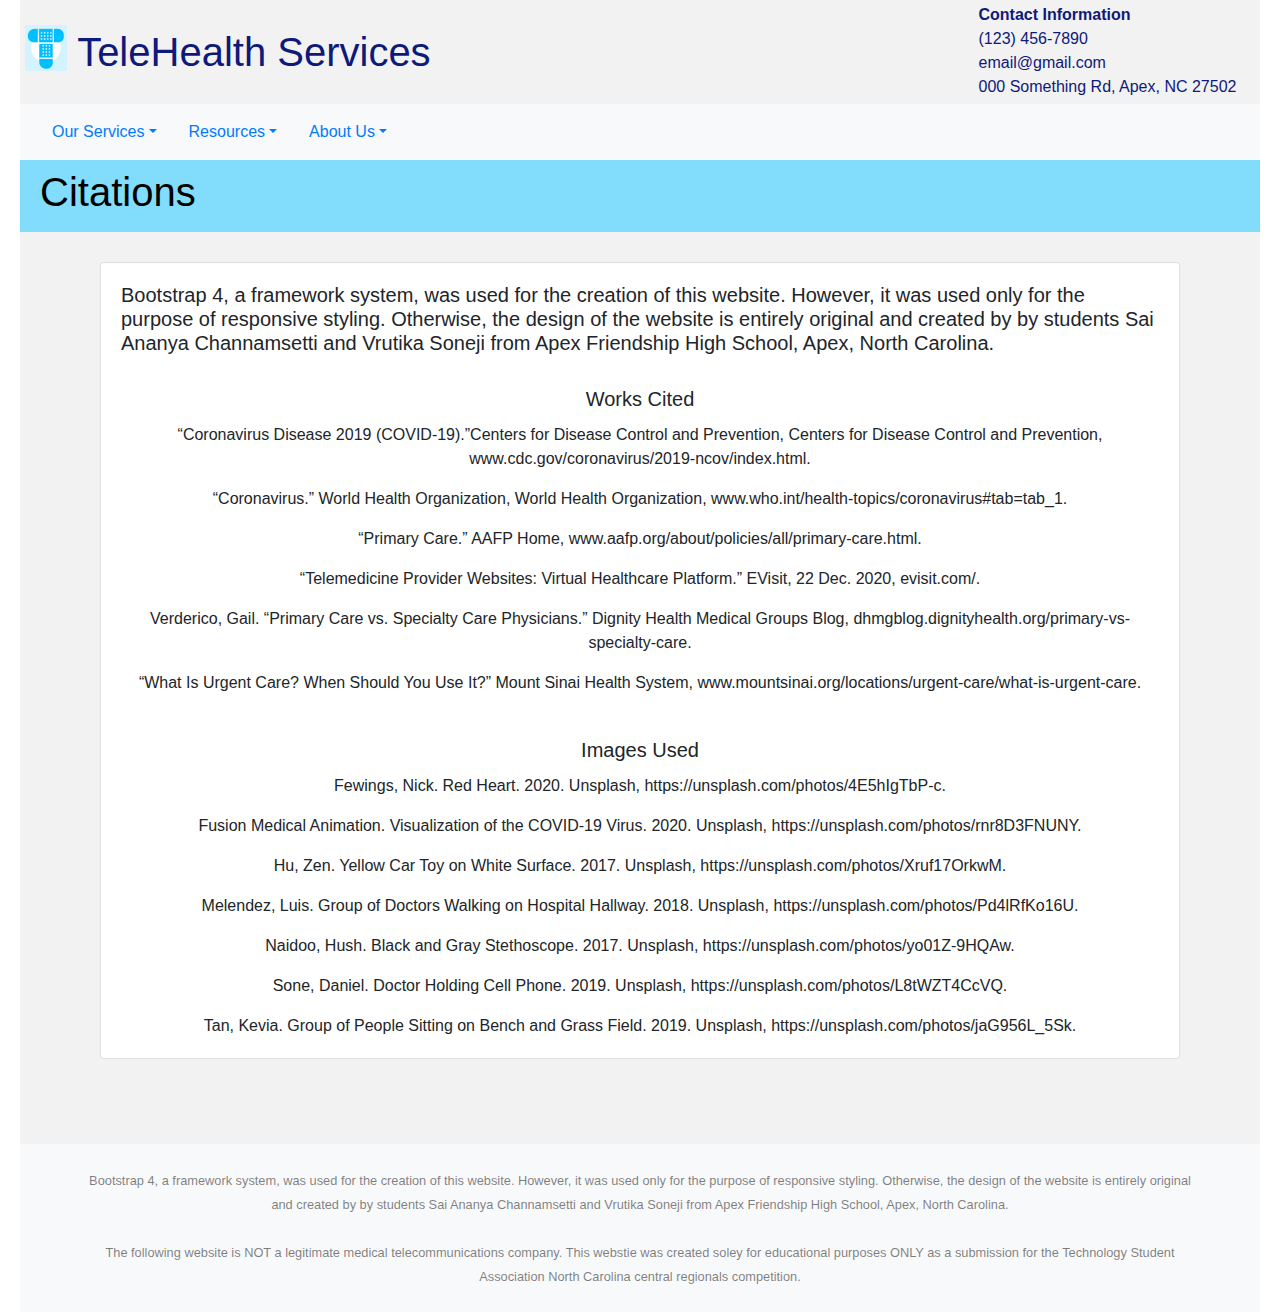
==== html/citations.html @ 798beebe "THS Web initialization" ====
<!DOCTYPE html>
<html>

<head>
    <title>TeleHealth Services</title>
    <link rel="stylesheet" href="../styles/main.css">
    <link rel="stylesheet" href="../styles/bootstrap.css">

    <script src="../js/jquery.min.js"></script>
    <script src="../js/bootstrap.js"></script>
    <script src="../js/contactvalidator.js"></script>
</head>

<body>
    <div class="containter ths-container-ui">
        <div class="row">
            <div class="col-md-9" style="margin-top: 20px;">
                <div class="img-column"><img src="../images/logo.png"></div>
                <div class="title-column">
                    <h1 class="title-size"><a href="../index.html" class="title-color">TeleHealth Services</a></h1>
                </div>
            </div>
            <div class="col-md-3">
                <section class="titlecontact-size"><b>Contact Information</b> <br>(123) 456-7890 <br> email@gmail.com
                    <br> 000
                    Something
                    Rd, Apex, NC 27502
            </div>
            </section>
        </div>
        <nav class="navbar navbar-light bg-light">
            <ul class="nav">
                <li class="nav-item dropdown">
                    <a class="nav-link dropdown-toggle" data-toggle="dropdown" href="#">Our Services</a>
                    <div class="dropdown-menu">
                        <a class="dropdown-item" href="./primarycare.html">Primary Care</a>
                        <a class="dropdown-item" href="./specialtycare.html">Specialty Care</a>
                        <a class="dropdown-item" href="./urgentcare.html">Urgent Care</a>
                    </div>
                </li>
                <li class="nav-item dropdown">
                    <a class="nav-link dropdown-toggle" data-toggle="dropdown" href="#">Resources</a>
                    <div class="dropdown-menu">
                        <a class="dropdown-item" href="./customerstories.html">Customer Stories</a>
                        <a class="dropdown-item" href="./coronavirusinfo.html">COVID-19 Information</a>
                    </div>
                </li>
                <li class="nav-item dropdown">
                    <a class="nav-link dropdown-toggle" data-toggle="dropdown" href="#">About Us</a>
                    <div class="dropdown-menu">
                        <a class="dropdown-item" href="./whoweare.html">Who We Are</a>
                        <a class="dropdown-item" href="./contactus.html">Contact Us</a>
                        <a class="dropdown-item" href="./citations.html"
                            style="background-color: rgb(62, 207, 255);">Citations</a>
                    </div>
                </li>
            </ul>
        </nav>
        <article
            style="background-color: rgb(130, 221, 252); color:black; padding-bottom: 8px; padding-top: 8px; padding-left: 20px; padding-right: 20px;">
            <h1 style="font-size: 40px;">Citations</h1>
        </article>
        <div class="card contact-card" style="margin-top: 30px;">
            <div class="card-body">
                <h5 class="card-text">Bootstrap 4, a framework system, was used for the creation of this website. However, it was used
                    only for the purpose of responsive styling. Otherwise, the design of the website is entirely
                    original and created by by students Sai Ananya Channamsetti and Vrutika Soneji
                    from Apex Friendship High School, Apex, North Carolina.</h5>
                <br>
                <h5 class="card-title" style="text-align: center;">Works Cited</h5>
                <p class="card-text" style="text-align: center;">
                    <q>Coronavirus Disease 2019 (COVID-19).</q>Centers for Disease Control and Prevention, Centers for Disease Control and Prevention, www.cdc.gov/coronavirus/2019-ncov/index.html.
                    </p>
                    <p class="card-text" style="text-align: center;">
                        <q>Coronavirus.</q> World Health Organization, World Health Organization, www.who.int/health-topics/coronavirus#tab=tab_1. 
                        </p>
                    <p class="card-text" style="text-align: center;">
                        <q>Primary Care.</q> AAFP Home, www.aafp.org/about/policies/all/primary-care.html.
                    </p>
                    <p class="card-text" style="text-align: center;">
                        <q>Telemedicine Provider Websites: Virtual Healthcare Platform.</q> EVisit, 22 Dec. 2020, evisit.com/.
                    </p>
                    <p class="card-text" style="text-align: center;">
                        Verderico, Gail. <q>Primary Care vs. Specialty Care Physicians.</q> Dignity Health Medical Groups Blog, dhmgblog.dignityhealth.org/primary-vs-specialty-care.
                    </p>
                    <p class="card-text" style="text-align: center; padding-bottom: 27px;">
                        <q>What Is Urgent Care? When Should You Use It?</q> Mount Sinai Health System, www.mountsinai.org/locations/urgent-care/what-is-urgent-care. 
                    </p>
                    
                <h5 class="card-title" style="text-align: center;">Images Used</h5>
                <p class="card-text" style="text-align: center;">
                    Fewings, Nick. Red Heart. 2020. Unsplash, https://unsplash.com/photos/4E5hIgTbP-c.</p>
                    <p class="card-text" style="text-align: center;">Fusion Medical Animation. Visualization of the COVID-19 Virus. 2020. Unsplash, https://unsplash.com/photos/rnr8D3FNUNY.</p>
                    <p class="card-text" style="text-align: center;">Hu, Zen. Yellow Car Toy on White Surface. 2017. Unsplash, https://unsplash.com/photos/Xruf17OrkwM.</p>
                    <p class="card-text" style="text-align: center;">Melendez, Luis. Group of Doctors Walking on Hospital Hallway. 2018. Unsplash, https://unsplash.com/photos/Pd4lRfKo16U.</p>
                    <p class="card-text" style="text-align: center;">Naidoo, Hush. Black and Gray Stethoscope. 2017. Unsplash, https://unsplash.com/photos/yo01Z-9HQAw.</p>
                    <p class="card-text" style="text-align: center;">Sone, Daniel. Doctor Holding Cell Phone. 2019. Unsplash, https://unsplash.com/photos/L8tWZT4CcVQ.</p>
                    <p class="card-text" style="text-align: center;">Tan, Kevia. Group of People Sitting on Bench and Grass Field. 2019. Unsplash, https://unsplash.com/photos/jaG956L_5Sk.</p>
            </div>
        </div>
        <footer id="sticky-footer" class="py-4 bg-light text-black-50" style="margin-top: 85px;">
            <div class="container text-center">
                <small>Bootstrap 4, a framework system, was used for the creation of this website. However, it was used
                    only for the purpose of responsive styling. Otherwise, the design of the website is entirely
                    original and created by by students Sai Ananya Channamsetti and Vrutika Soneji
                    from Apex Friendship High School, Apex, North Carolina.</small>
                <br>
                <br>
                <small>The following website is NOT a legitimate medical telecommunications company. This webstie was
                    created soley for educational purposes ONLY as a submission for the Technology Student Association
                    North Carolina central regionals competition.</small>
            </div>
        </footer>
    </div>
</body>

</html>
---- styles/main.css ----
html,
body {
  height: 100%;
  position: relative;
}

.ths-container-ui {
    background-color: #f2f2f2 ;
    min-height: 95vh;
    overflow: hidden;
    position: relative;
    max-width: 1240px;
    width: auto;
    margin: 0 auto;
}

.service-definition {
  padding-top: 17px; 
  padding-bottom: 6px; 
  text-align: center; 
  font-size: 27px; 
  background-color:rgb(181, 236, 255);
  margin-bottom: 28px; 
}

.section-content {
  padding-top: 17px; 
  padding-bottom: 6px; 
  text-align: center; 
  background-color: rgb(181, 236, 255);
}

.contact-card {
  margin-bottom: 80px;
  margin-left: 80px;
  margin-right: 80px;
}

.padding-twentyfive {
  padding-top: 25px; 
  padding-bottom: 25px;
}

.customerstories-boxes {
  padding-left: 30px; 
  padding-right: 30px; 
  padding-top: 20px; 
  padding-bottom: 20px;
}

.colmd4-boxes {
  text-align: center; 
  padding-right: 25px;
}

.text-responsive {
  max-width: auto;
  height: auto;
  padding: 9%;
}

.textresponsive-2 {
  max-width: auto;
  height: auto;
  padding: 7%;
}

.textresponsive-3 {
  max-width: auto;
  height: auto;
  padding: 8%;
}

.textresponsive-4 {
  max-width: auto;
  height: auto;
  padding: 1%;
}

.textresponsive-5 {
  max-width: auto;
  height: auto;
  padding: 8%;
}

.textresponsive-6 {
  max-width: auto;
  height: auto;
  padding: 8%;
}

.customerstoriesbox-2 {
  padding-left: 30px; 
  padding-right: 30px; 
  padding-top: 20px; 
  padding-bottom: 15px;
}

.title-size {
  padding: 3px 6px;
}

.title-color {
  color: #0e197a;
}

.titlecontact-size {
  padding-top: 3px;
  padding-bottom: 5px;
  padding-left: 6px;
  padding-right: 6px;
  color: #0e197a;
}

.img-column {
  float: left;
  width: 5%;
  padding: 5px;
}

.title-column {
  float: left;
  width: 50%;
  padding: 5px;
}
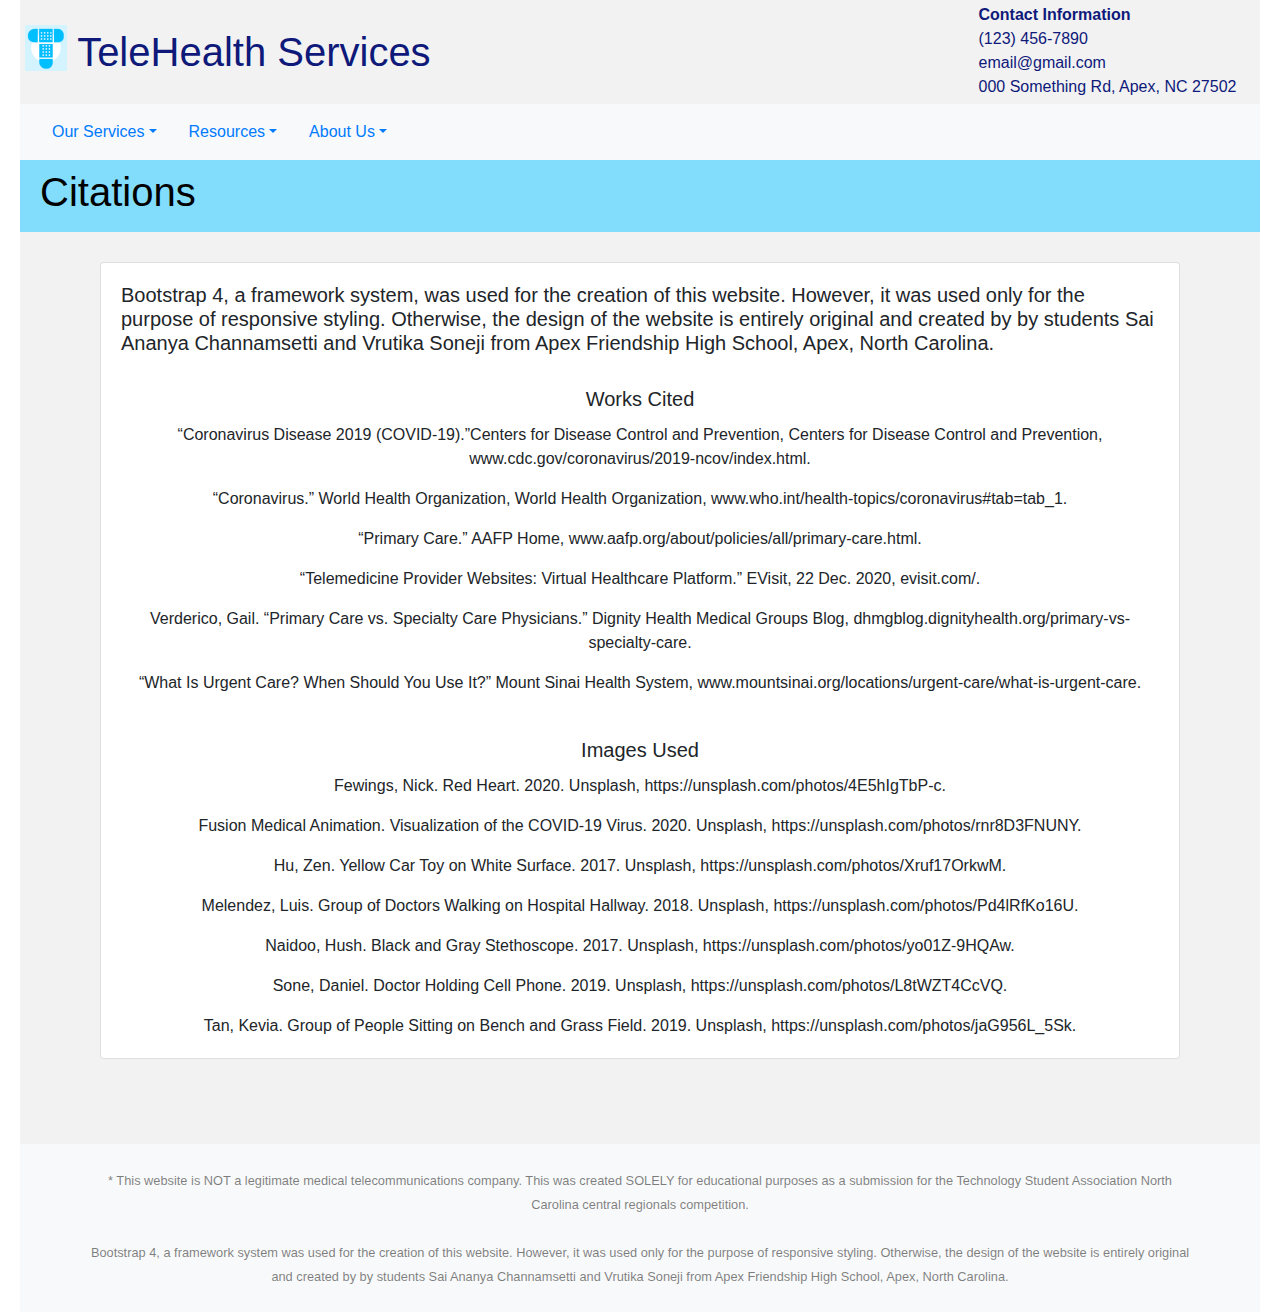
==== commit 375f461d: "changed logo to link and updated footer" ====
--- a/html/citations.html
+++ b/html/citations.html
@@ -15,7 +15,7 @@
     <div class="containter ths-container-ui">
         <div class="row">
             <div class="col-md-9" style="margin-top: 20px;">
-                <div class="img-column"><img src="../images/logo.png"></div>
+                <div class="img-column"><a href="../index.html"><img src="../images/logo.png"></a></div>
                 <div class="title-column">
                     <h1 class="title-size"><a href="../index.html" class="title-color">TeleHealth Services</a></h1>
                 </div>
@@ -62,53 +62,65 @@
         </article>
         <div class="card contact-card" style="margin-top: 30px;">
             <div class="card-body">
-                <h5 class="card-text">Bootstrap 4, a framework system, was used for the creation of this website. However, it was used
+                <h5 class="card-text">Bootstrap 4, a framework system, was used for the creation of this website.
+                    However, it was used
                     only for the purpose of responsive styling. Otherwise, the design of the website is entirely
                     original and created by by students Sai Ananya Channamsetti and Vrutika Soneji
                     from Apex Friendship High School, Apex, North Carolina.</h5>
                 <br>
                 <h5 class="card-title" style="text-align: center;">Works Cited</h5>
                 <p class="card-text" style="text-align: center;">
-                    <q>Coronavirus Disease 2019 (COVID-19).</q>Centers for Disease Control and Prevention, Centers for Disease Control and Prevention, www.cdc.gov/coronavirus/2019-ncov/index.html.
-                    </p>
-                    <p class="card-text" style="text-align: center;">
-                        <q>Coronavirus.</q> World Health Organization, World Health Organization, www.who.int/health-topics/coronavirus#tab=tab_1. 
-                        </p>
-                    <p class="card-text" style="text-align: center;">
-                        <q>Primary Care.</q> AAFP Home, www.aafp.org/about/policies/all/primary-care.html.
-                    </p>
-                    <p class="card-text" style="text-align: center;">
-                        <q>Telemedicine Provider Websites: Virtual Healthcare Platform.</q> EVisit, 22 Dec. 2020, evisit.com/.
-                    </p>
-                    <p class="card-text" style="text-align: center;">
-                        Verderico, Gail. <q>Primary Care vs. Specialty Care Physicians.</q> Dignity Health Medical Groups Blog, dhmgblog.dignityhealth.org/primary-vs-specialty-care.
-                    </p>
-                    <p class="card-text" style="text-align: center; padding-bottom: 27px;">
-                        <q>What Is Urgent Care? When Should You Use It?</q> Mount Sinai Health System, www.mountsinai.org/locations/urgent-care/what-is-urgent-care. 
-                    </p>
-                    
+                    <q>Coronavirus Disease 2019 (COVID-19).</q>Centers for Disease Control and Prevention, Centers for
+                    Disease Control and Prevention, www.cdc.gov/coronavirus/2019-ncov/index.html.
+                </p>
+                <p class="card-text" style="text-align: center;">
+                    <q>Coronavirus.</q> World Health Organization, World Health Organization,
+                    www.who.int/health-topics/coronavirus#tab=tab_1.
+                </p>
+                <p class="card-text" style="text-align: center;">
+                    <q>Primary Care.</q> AAFP Home, www.aafp.org/about/policies/all/primary-care.html.
+                </p>
+                <p class="card-text" style="text-align: center;">
+                    <q>Telemedicine Provider Websites: Virtual Healthcare Platform.</q> EVisit, 22 Dec. 2020,
+                    evisit.com/.
+                </p>
+                <p class="card-text" style="text-align: center;">
+                    Verderico, Gail. <q>Primary Care vs. Specialty Care Physicians.</q> Dignity Health Medical Groups
+                    Blog, dhmgblog.dignityhealth.org/primary-vs-specialty-care.
+                </p>
+                <p class="card-text" style="text-align: center; padding-bottom: 27px;">
+                    <q>What Is Urgent Care? When Should You Use It?</q> Mount Sinai Health System,
+                    www.mountsinai.org/locations/urgent-care/what-is-urgent-care.
+                </p>
+
                 <h5 class="card-title" style="text-align: center;">Images Used</h5>
                 <p class="card-text" style="text-align: center;">
                     Fewings, Nick. Red Heart. 2020. Unsplash, https://unsplash.com/photos/4E5hIgTbP-c.</p>
-                    <p class="card-text" style="text-align: center;">Fusion Medical Animation. Visualization of the COVID-19 Virus. 2020. Unsplash, https://unsplash.com/photos/rnr8D3FNUNY.</p>
-                    <p class="card-text" style="text-align: center;">Hu, Zen. Yellow Car Toy on White Surface. 2017. Unsplash, https://unsplash.com/photos/Xruf17OrkwM.</p>
-                    <p class="card-text" style="text-align: center;">Melendez, Luis. Group of Doctors Walking on Hospital Hallway. 2018. Unsplash, https://unsplash.com/photos/Pd4lRfKo16U.</p>
-                    <p class="card-text" style="text-align: center;">Naidoo, Hush. Black and Gray Stethoscope. 2017. Unsplash, https://unsplash.com/photos/yo01Z-9HQAw.</p>
-                    <p class="card-text" style="text-align: center;">Sone, Daniel. Doctor Holding Cell Phone. 2019. Unsplash, https://unsplash.com/photos/L8tWZT4CcVQ.</p>
-                    <p class="card-text" style="text-align: center;">Tan, Kevia. Group of People Sitting on Bench and Grass Field. 2019. Unsplash, https://unsplash.com/photos/jaG956L_5Sk.</p>
+                <p class="card-text" style="text-align: center;">Fusion Medical Animation. Visualization of the COVID-19
+                    Virus. 2020. Unsplash, https://unsplash.com/photos/rnr8D3FNUNY.</p>
+                <p class="card-text" style="text-align: center;">Hu, Zen. Yellow Car Toy on White Surface. 2017.
+                    Unsplash, https://unsplash.com/photos/Xruf17OrkwM.</p>
+                <p class="card-text" style="text-align: center;">Melendez, Luis. Group of Doctors Walking on Hospital
+                    Hallway. 2018. Unsplash, https://unsplash.com/photos/Pd4lRfKo16U.</p>
+                <p class="card-text" style="text-align: center;">Naidoo, Hush. Black and Gray Stethoscope. 2017.
+                    Unsplash, https://unsplash.com/photos/yo01Z-9HQAw.</p>
+                <p class="card-text" style="text-align: center;">Sone, Daniel. Doctor Holding Cell Phone. 2019.
+                    Unsplash, https://unsplash.com/photos/L8tWZT4CcVQ.</p>
+                <p class="card-text" style="text-align: center;">Tan, Kevia. Group of People Sitting on Bench and Grass
+                    Field. 2019. Unsplash, https://unsplash.com/photos/jaG956L_5Sk.</p>
             </div>
         </div>
         <footer id="sticky-footer" class="py-4 bg-light text-black-50" style="margin-top: 85px;">
             <div class="container text-center">
-                <small>Bootstrap 4, a framework system, was used for the creation of this website. However, it was used
+                <small>* This website is NOT a legitimate medical telecommunications company. This was
+                    created SOLELY for educational purposes as a submission for the Technology Student Association
+                    North Carolina central regionals competition.</small>
+                <br>
+                <br>
+                <small>Bootstrap 4, a framework system was used for the creation of this website. However, it was used
                     only for the purpose of responsive styling. Otherwise, the design of the website is entirely
                     original and created by by students Sai Ananya Channamsetti and Vrutika Soneji
                     from Apex Friendship High School, Apex, North Carolina.</small>
-                <br>
-                <br>
-                <small>The following website is NOT a legitimate medical telecommunications company. This webstie was
-                    created soley for educational purposes ONLY as a submission for the Technology Student Association
-                    North Carolina central regionals competition.</small>
             </div>
         </footer>
     </div>
--- a/styles/main.css
+++ b/styles/main.css
@@ -120,6 +120,6 @@
 
 .title-column {
   float: left;
-  width: 50%;
+  width: 75%;
   padding: 5px;
 }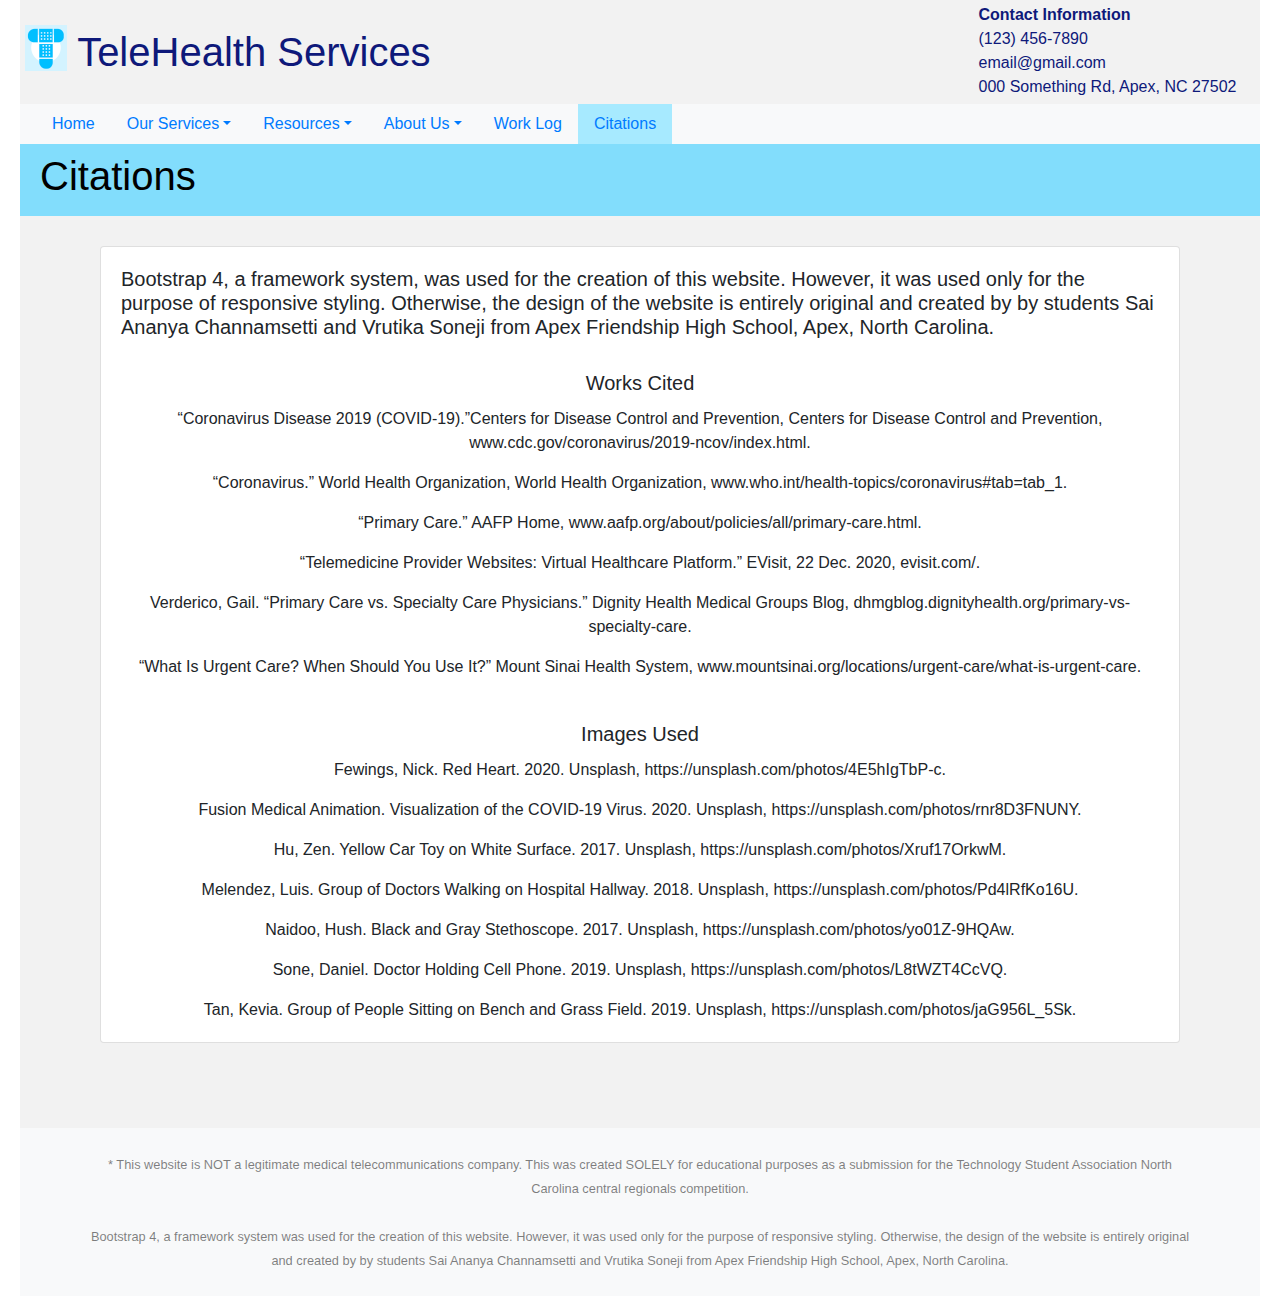
==== commit c70e591d: "phase 2 changes" ====
--- a/html/citations.html
+++ b/html/citations.html
@@ -3,6 +3,10 @@
 
 <head>
     <title>TeleHealth Services</title>
+
+    <meta charset="utf-8">
+    <meta name="viewport" content="width=device-width, initial-scale=1">
+    
     <link rel="stylesheet" href="../styles/main.css">
     <link rel="stylesheet" href="../styles/bootstrap.css">
 
@@ -30,12 +34,16 @@
         </div>
         <nav class="navbar navbar-light bg-light">
             <ul class="nav">
+                <li class="nav-item">
+                    <a class="nav-link" href="../index.html">Home</a>
+                </li>
                 <li class="nav-item dropdown">
                     <a class="nav-link dropdown-toggle" data-toggle="dropdown" href="#">Our Services</a>
                     <div class="dropdown-menu">
                         <a class="dropdown-item" href="./primarycare.html">Primary Care</a>
                         <a class="dropdown-item" href="./specialtycare.html">Specialty Care</a>
                         <a class="dropdown-item" href="./urgentcare.html">Urgent Care</a>
+                        <a class="dropdown-item" href="./ourportal.html">Our Portal</a>
                     </div>
                 </li>
                 <li class="nav-item dropdown">
@@ -50,9 +58,13 @@
                     <div class="dropdown-menu">
                         <a class="dropdown-item" href="./whoweare.html">Who We Are</a>
                         <a class="dropdown-item" href="./contactus.html">Contact Us</a>
-                        <a class="dropdown-item" href="./citations.html"
-                            style="background-color: rgb(62, 207, 255);">Citations</a>
                     </div>
+                </li>
+                <li class="nav-item">
+                    <a class="nav-link" href="./worklog.html">Work Log</a>
+                </li>
+                <li class="nav-item menu-selected">
+                    <a class="nav-link" href="./citations.html">Citations</a>
                 </li>
             </ul>
         </nav>
--- a/styles/main.css
+++ b/styles/main.css
@@ -18,7 +18,7 @@
   padding-top: 17px; 
   padding-bottom: 6px; 
   text-align: center; 
-  font-size: 27px; 
+  
   background-color:rgb(181, 236, 255);
   margin-bottom: 28px; 
 }
@@ -122,4 +122,43 @@
   float: left;
   width: 75%;
   padding: 5px;
-}+}
+
+.ourportal-boxes { 
+  padding-top: 27px;
+  padding-bottom: 22px;
+  padding-left: 65px;
+  padding-right: 65px;
+}
+
+.ourportal-img {
+  width: 730px;
+  height: auto;
+  overflow: hidden;
+  position: relative;
+}
+
+.ourportal-oddbox {
+  background-color: rgb(239, 239, 255);
+}
+
+.ourportal-evenbox {
+  background-color: rgb(235, 250, 255);
+}
+
+.ourportal-backgroundcolor {
+  background-color: rgb(248, 254, 255);
+}
+
+.navbar {
+  padding: 0 1rem !important;
+}
+
+.menu-selected {
+  background-color: rgb(167, 234, 255);
+}
+
+.menuitem-selected {
+  background-color: #007bff !important;
+  color: white !important;
+}
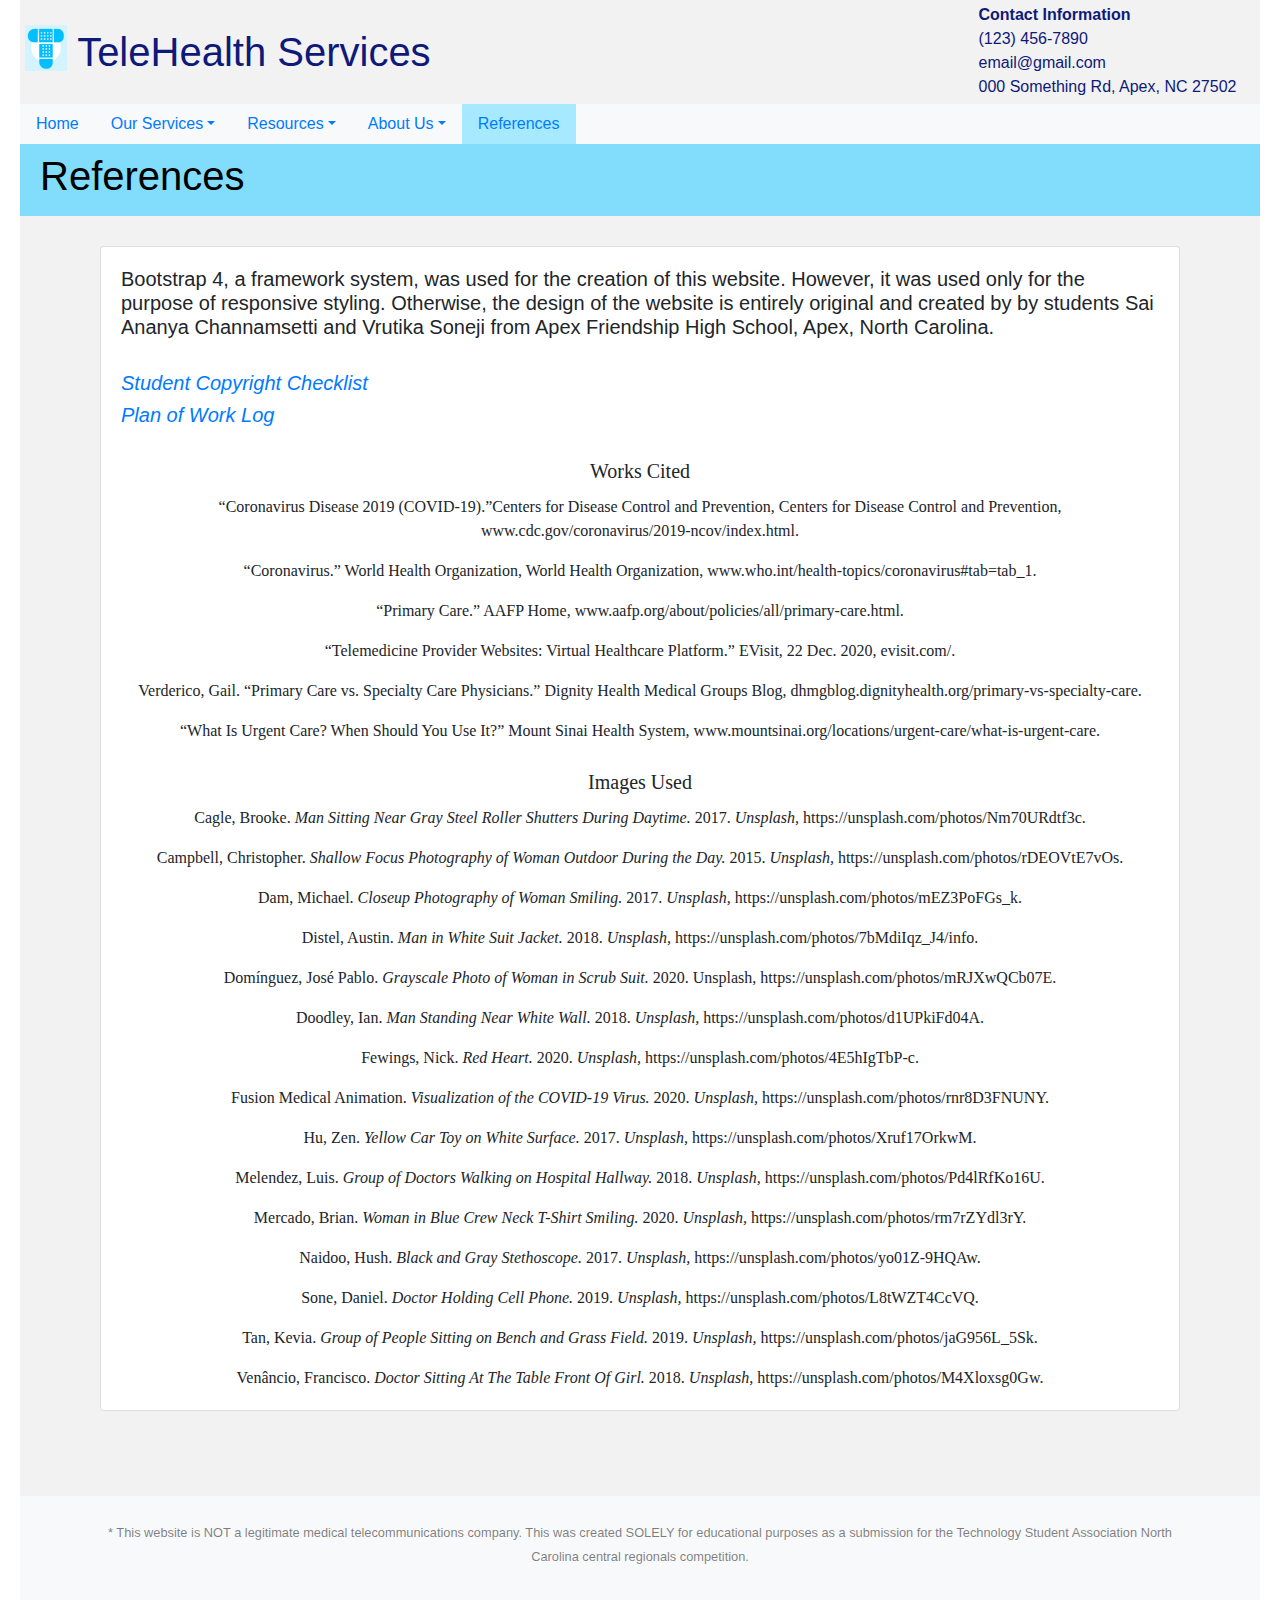
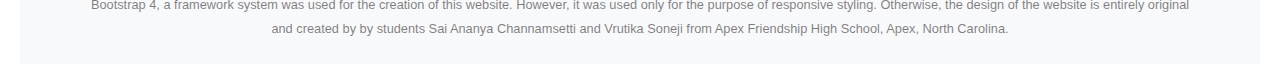
==== commit a6ab32fe: "References updated from citations.'" ====
--- a/html/citations.html
+++ b/html/citations.html
@@ -43,6 +43,7 @@
                         <a class="dropdown-item" href="./primarycare.html">Primary Care</a>
                         <a class="dropdown-item" href="./specialtycare.html">Specialty Care</a>
                         <a class="dropdown-item" href="./urgentcare.html">Urgent Care</a>
+                        <div class="dropdown-divider"></div>
                         <a class="dropdown-item" href="./ourportal.html">Our Portal</a>
                     </div>
                 </li>
@@ -60,17 +61,14 @@
                         <a class="dropdown-item" href="./contactus.html">Contact Us</a>
                     </div>
                 </li>
-                <li class="nav-item">
-                    <a class="nav-link" href="./worklog.html">Work Log</a>
-                </li>
                 <li class="nav-item menu-selected">
-                    <a class="nav-link" href="./citations.html">Citations</a>
+                    <a class="nav-link" href="./citations.html">References</a>
                 </li>
             </ul>
         </nav>
         <article
             style="background-color: rgb(130, 221, 252); color:black; padding-bottom: 8px; padding-top: 8px; padding-left: 20px; padding-right: 20px;">
-            <h1 style="font-size: 40px;">Citations</h1>
+            <h1 style="font-size: 40px;">References</h1>
         </article>
         <div class="card contact-card" style="margin-top: 30px;">
             <div class="card-body">
@@ -80,7 +78,16 @@
                     original and created by by students Sai Ananya Channamsetti and Vrutika Soneji
                     from Apex Friendship High School, Apex, North Carolina.</h5>
                 <br>
-                <h5 class="card-title" style="text-align: center;">Works Cited</h5>
+                <h5 class=".PDF-align"><a href=... target="_blank">
+                    <i>Student Copyright Checklist</i>
+                </a></h5>
+                <h5 class=".PDF-align"><a href="/Users/suresh/SaiAnanya/ths-git/thsweb/PDFs/webmaster states.pdf" target="_blank">
+                    <i>Plan of Work Log</i>
+                </a></h5>
+                <br>
+
+                <h5 class="card-title" style="text-align: center; font-family: 'Times New Roman', Times, serif;">Works Cited</h5>
+                <section style="font-family:'Times New Roman', Times, serif;">
                 <p class="card-text" style="text-align: center;">
                     <q>Coronavirus Disease 2019 (COVID-19).</q>Centers for Disease Control and Prevention, Centers for
                     Disease Control and Prevention, www.cdc.gov/coronavirus/2019-ncov/index.html.
@@ -104,22 +111,56 @@
                     <q>What Is Urgent Care? When Should You Use It?</q> Mount Sinai Health System,
                     www.mountsinai.org/locations/urgent-care/what-is-urgent-care.
                 </p>
+                </section>
 
-                <h5 class="card-title" style="text-align: center;">Images Used</h5>
+                <h5 class="card-title" style="text-align: center; font-family: 'Times New Roman', Times, serif;">Images Used</h5>
+                <section style="font-family: 'Times New Roman', Times, serif;">
                 <p class="card-text" style="text-align: center;">
-                    Fewings, Nick. Red Heart. 2020. Unsplash, https://unsplash.com/photos/4E5hIgTbP-c.</p>
-                <p class="card-text" style="text-align: center;">Fusion Medical Animation. Visualization of the COVID-19
-                    Virus. 2020. Unsplash, https://unsplash.com/photos/rnr8D3FNUNY.</p>
-                <p class="card-text" style="text-align: center;">Hu, Zen. Yellow Car Toy on White Surface. 2017.
-                    Unsplash, https://unsplash.com/photos/Xruf17OrkwM.</p>
-                <p class="card-text" style="text-align: center;">Melendez, Luis. Group of Doctors Walking on Hospital
-                    Hallway. 2018. Unsplash, https://unsplash.com/photos/Pd4lRfKo16U.</p>
-                <p class="card-text" style="text-align: center;">Naidoo, Hush. Black and Gray Stethoscope. 2017.
-                    Unsplash, https://unsplash.com/photos/yo01Z-9HQAw.</p>
-                <p class="card-text" style="text-align: center;">Sone, Daniel. Doctor Holding Cell Phone. 2019.
-                    Unsplash, https://unsplash.com/photos/L8tWZT4CcVQ.</p>
-                <p class="card-text" style="text-align: center;">Tan, Kevia. Group of People Sitting on Bench and Grass
-                    Field. 2019. Unsplash, https://unsplash.com/photos/jaG956L_5Sk.</p>
+                    Cagle, Brooke. <i>Man Sitting Near Gray Steel Roller Shutters During Daytime.</i> 2017. <i>Unsplash,</i> https://unsplash.com/photos/Nm70URdtf3c.
+                </p>
+                <p class="card-text" style="text-align: center;">
+                    Campbell, Christopher. <i>Shallow Focus Photography of Woman Outdoor During the Day.</i> 2015. <i>Unsplash,</i> https://unsplash.com/photos/rDEOVtE7vOs.
+                </p>
+                <p class="card-text" style="text-align: center;">
+                    Dam, Michael. <i>Closeup Photography of Woman Smiling.</i> 2017. <i>Unsplash,</i> https://unsplash.com/photos/mEZ3PoFGs_k.
+                </p>
+                <p class="card-text" style="text-align: center;">
+                    Distel, Austin. <i>Man in White Suit Jacket.</i> 2018. <i>Unsplash,</i> https://unsplash.com/photos/7bMdiIqz_J4/info. 
+                </p>
+                <p class="card-text" style="text-align: center;">
+                    Domínguez, José Pablo. <i>Grayscale Photo of Woman in Scrub Suit.</i> 2020. Unsplash, https://unsplash.com/photos/mRJXwQCb07E.
+                 </p>
+                 <p class="card-text" style="text-align: center;">
+                    Doodley, Ian. <i>Man Standing Near White Wall.</i> 2018. <i>Unsplash,</i> https://unsplash.com/photos/d1UPkiFd04A.
+                 </p>
+                 <p class="card-text" style="text-align: center;">
+                    Fewings, Nick. <i>Red Heart.</i> 2020. <i>Unsplash,</i> https://unsplash.com/photos/4E5hIgTbP-c.
+                 </p>
+                 <p class="card-text" style="text-align: center;">
+                    Fusion Medical Animation. <i>Visualization of the COVID-19 Virus.</i> 2020. <i>Unsplash,</i> https://unsplash.com/photos/rnr8D3FNUNY.
+                 </p>
+                 <p class="card-text" style="text-align: center;">
+                    Hu, Zen. <i>Yellow Car Toy on White Surface.</i> 2017. <i>Unsplash,</i> https://unsplash.com/photos/Xruf17OrkwM.
+                 </p>
+                 <p class="card-text" style="text-align: center;">
+                    Melendez, Luis. <i>Group of Doctors Walking on Hospital Hallway.</i> 2018. <i>Unsplash,</i> https://unsplash.com/photos/Pd4lRfKo16U.
+                 </p>
+                 <p class="card-text" style="text-align: center;">
+                    Mercado, Brian. <i>Woman in Blue Crew Neck T-Shirt Smiling.</i> 2020. <i>Unsplash,</i> https://unsplash.com/photos/rm7rZYdl3rY.
+                 </p>
+                 <p class="card-text" style="text-align: center;">
+                    Naidoo, Hush. <i>Black and Gray Stethoscope.</i> 2017. <i>Unsplash,</i> https://unsplash.com/photos/yo01Z-9HQAw.
+                 </p>
+                 <p class="card-text" style="text-align: center;">
+                    Sone, Daniel. <i>Doctor Holding Cell Phone.</i> 2019. <i>Unsplash,</i> https://unsplash.com/photos/L8tWZT4CcVQ.
+                 </p>
+                 <p class="card-text" style="text-align: center;">
+                    Tan, Kevia. <i>Group of People Sitting on Bench and Grass Field.</i> 2019. <i>Unsplash,</i> https://unsplash.com/photos/jaG956L_5Sk.
+                 </p>
+                 <p class="card-text" style="text-align: center;">
+                    Venâncio, Francisco. <i>Doctor Sitting At The Table Front Of Girl.</i> 2018. <i>Unsplash,</i> https://unsplash.com/photos/M4Xloxsg0Gw. 
+                 </p>
+                </section>
             </div>
         </div>
         <footer id="sticky-footer" class="py-4 bg-light text-black-50" style="margin-top: 85px;">
--- a/styles/main.css
+++ b/styles/main.css
@@ -56,7 +56,8 @@
 .text-responsive {
   max-width: auto;
   height: auto;
-  padding: 9%;
+  padding-top: 9%;
+  padding-bottom: 9%;
 }
 
 .textresponsive-2 {
@@ -150,9 +151,7 @@
   background-color: rgb(248, 254, 255);
 }
 
-.navbar {
-  padding: 0 1rem !important;
-}
+
 
 .menu-selected {
   background-color: rgb(167, 234, 255);
@@ -162,3 +161,85 @@
   background-color: #007bff !important;
   color: white !important;
 }
+.PDF-align {
+  text-align: left;
+}
+
+.carefont-size {
+  font-size: 27px;
+}
+
+@media (max-width: 600px) {
+  .contact-card {
+    margin-bottom: 20px;
+    margin-left: 20px;
+    margin-right: 20px;
+  }
+
+  .carefont-size {
+    font-size: 16px;
+  }
+
+  .PDF-align {
+    text-align: center;
+  }
+
+  .text-responsive {
+    max-width: auto;
+    height: auto;
+    padding-top: 9%;
+    padding-bottom: 9%;
+    padding-left: 35px !important;
+  }
+
+  .textresponsive-2 {
+    max-width: auto;
+    height: auto;
+    padding: 7%;
+    padding-left: 35px !important;
+  }
+
+  .textresponsive-3 {
+    max-width: auto;
+    height: auto;
+    padding: 8%;
+    padding-left: 36px !important;
+  }
+
+  .textresponsive-4 {
+    max-width: auto;
+    height: auto;
+    padding: 1%;
+    padding-left: 37px !important;
+  }
+
+  .textresponsive-5 {
+    max-width: auto;
+    height: auto;
+    padding: 8%;
+    padding-left: 30px !important;
+  }
+
+  .textresponsive-6 {
+    max-width: auto;
+    height: auto;
+    padding: 8%;
+    padding-left: 26px !important;
+  }
+
+  .ourportal-boxes { 
+    padding-top: 27px;
+    padding-bottom: 22px;
+    padding-left: 30px;
+    padding-right: 30px;
+  }
+
+  .nav{
+    flex-direction: column;
+    width: 100%;
+  }
+}
+
+.navbar {
+  padding: 0rem 0rem !important;
+}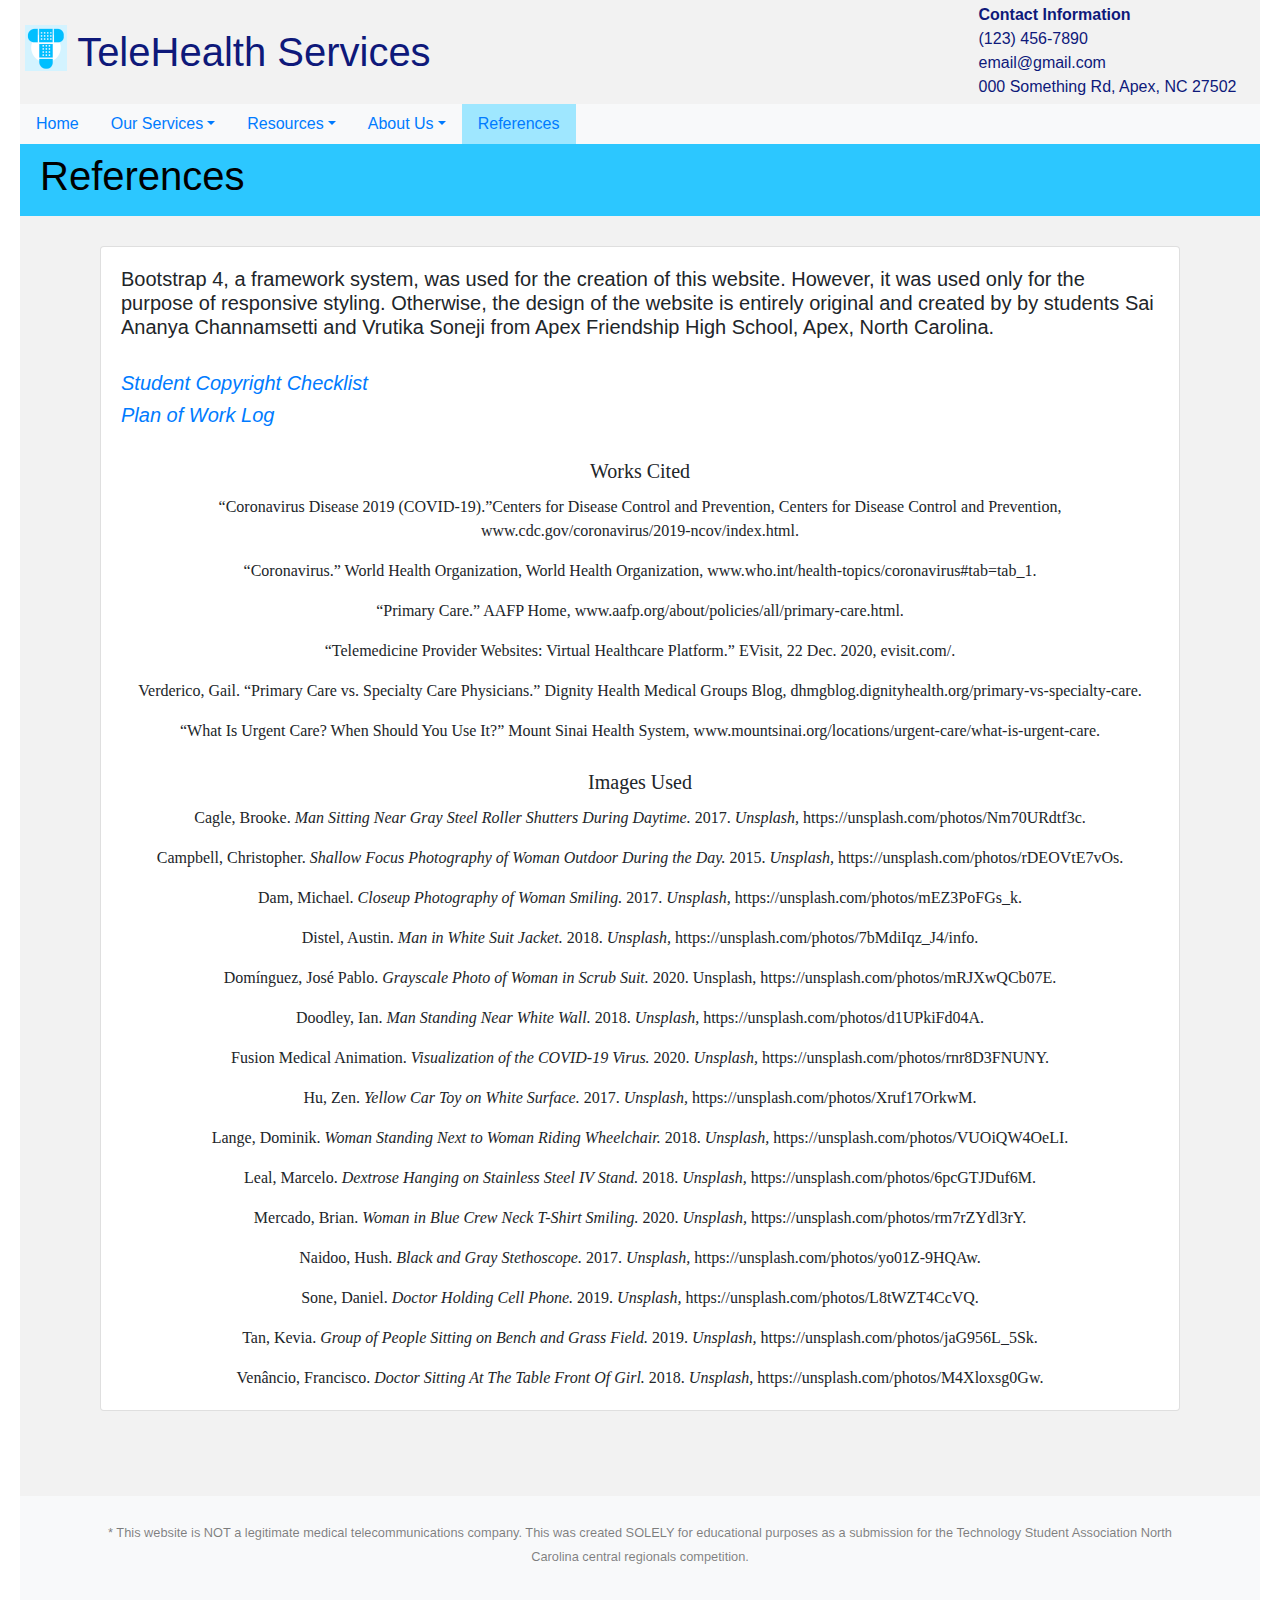
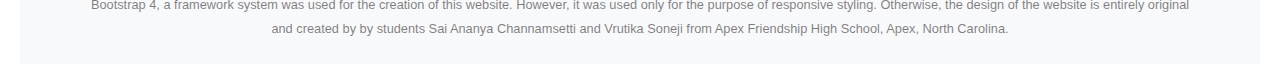
==== commit b69edb2c: "Implement state review comments." ====
--- a/html/citations.html
+++ b/html/citations.html
@@ -67,26 +67,26 @@
             </ul>
         </nav>
         <article
-            style="background-color: rgb(130, 221, 252); color:black; padding-bottom: 8px; padding-top: 8px; padding-left: 20px; padding-right: 20px;">
-            <h1 style="font-size: 40px;">References</h1>
+            class="heading-color blue-heading" style="color: black;">
+            <h1 class="font-40px">References</h1>
         </article>
         <div class="card contact-card" style="margin-top: 30px;">
             <div class="card-body">
-                <h5 class="card-text">Bootstrap 4, a framework system, was used for the creation of this website.
+                <h5 class="card-text h5font">Bootstrap 4, a framework system, was used for the creation of this website.
                     However, it was used
                     only for the purpose of responsive styling. Otherwise, the design of the website is entirely
                     original and created by by students Sai Ananya Channamsetti and Vrutika Soneji
                     from Apex Friendship High School, Apex, North Carolina.</h5>
                 <br>
-                <h5 class=".PDF-align"><a href=... target="_blank">
+                <h5 class=".PDF-align h5font"><a href=../PDFs/WebmasterCopyRight.pdf target="_blank">
                     <i>Student Copyright Checklist</i>
                 </a></h5>
-                <h5 class=".PDF-align"><a href="/Users/suresh/SaiAnanya/ths-git/thsweb/PDFs/webmaster states.pdf" target="_blank">
+                <h5 class=".PDF-align h5font"><a href="../PDFs/webmasterstates.pdf" target="_blank">
                     <i>Plan of Work Log</i>
                 </a></h5>
                 <br>
 
-                <h5 class="card-title" style="text-align: center; font-family: 'Times New Roman', Times, serif;">Works Cited</h5>
+                <h5 class="card-title h5font" style="text-align: center; font-family: 'Times New Roman', Times, serif;">Works Cited</h5>
                 <section style="font-family:'Times New Roman', Times, serif;">
                 <p class="card-text" style="text-align: center;">
                     <q>Coronavirus Disease 2019 (COVID-19).</q>Centers for Disease Control and Prevention, Centers for
@@ -113,7 +113,7 @@
                 </p>
                 </section>
 
-                <h5 class="card-title" style="text-align: center; font-family: 'Times New Roman', Times, serif;">Images Used</h5>
+                <h5 class="card-title h5font" style="text-align: center; font-family: 'Times New Roman', Times, serif;">Images Used</h5>
                 <section style="font-family: 'Times New Roman', Times, serif;">
                 <p class="card-text" style="text-align: center;">
                     Cagle, Brooke. <i>Man Sitting Near Gray Steel Roller Shutters During Daytime.</i> 2017. <i>Unsplash,</i> https://unsplash.com/photos/Nm70URdtf3c.
@@ -134,16 +134,16 @@
                     Doodley, Ian. <i>Man Standing Near White Wall.</i> 2018. <i>Unsplash,</i> https://unsplash.com/photos/d1UPkiFd04A.
                  </p>
                  <p class="card-text" style="text-align: center;">
-                    Fewings, Nick. <i>Red Heart.</i> 2020. <i>Unsplash,</i> https://unsplash.com/photos/4E5hIgTbP-c.
-                 </p>
-                 <p class="card-text" style="text-align: center;">
                     Fusion Medical Animation. <i>Visualization of the COVID-19 Virus.</i> 2020. <i>Unsplash,</i> https://unsplash.com/photos/rnr8D3FNUNY.
                  </p>
                  <p class="card-text" style="text-align: center;">
                     Hu, Zen. <i>Yellow Car Toy on White Surface.</i> 2017. <i>Unsplash,</i> https://unsplash.com/photos/Xruf17OrkwM.
                  </p>
                  <p class="card-text" style="text-align: center;">
-                    Melendez, Luis. <i>Group of Doctors Walking on Hospital Hallway.</i> 2018. <i>Unsplash,</i> https://unsplash.com/photos/Pd4lRfKo16U.
+                    Lange, Dominik. <i>Woman Standing Next to Woman Riding Wheelchair.</i> 2018. <i>Unsplash,</i> https://unsplash.com/photos/VUOiQW4OeLI.
+                 </p>
+                 <p class="card-text" style="text-align: center;">
+                    Leal, Marcelo. <i>Dextrose Hanging on Stainless Steel IV Stand.</i> 2018. <i>Unsplash,</i> https://unsplash.com/photos/6pcGTJDuf6M.
                  </p>
                  <p class="card-text" style="text-align: center;">
                     Mercado, Brian. <i>Woman in Blue Crew Neck T-Shirt Smiling.</i> 2020. <i>Unsplash,</i> https://unsplash.com/photos/rm7rZYdl3rY.
--- a/styles/main.css
+++ b/styles/main.css
@@ -5,7 +5,7 @@
 }
 
 .ths-container-ui {
-    background-color: #f2f2f2 ;
+    background-color: #f2f2f2;
     min-height: 95vh;
     overflow: hidden;
     position: relative;
@@ -27,7 +27,6 @@
   padding-top: 17px; 
   padding-bottom: 6px; 
   text-align: center; 
-  background-color: rgb(181, 236, 255);
 }
 
 .contact-card {
@@ -63,19 +62,19 @@
 .textresponsive-2 {
   max-width: auto;
   height: auto;
+  padding: 8%;
+}
+
+.textresponsive-3 {
+  max-width: auto;
+  height: auto;
   padding: 7%;
 }
 
-.textresponsive-3 {
-  max-width: auto;
-  height: auto;
-  padding: 8%;
-}
-
 .textresponsive-4 {
   max-width: auto;
   height: auto;
-  padding: 1%;
+  padding: 3%;
 }
 
 .textresponsive-5 {
@@ -140,21 +139,15 @@
 }
 
 .ourportal-oddbox {
-  background-color: rgb(239, 239, 255);
+  background-color: #d4d4e9;
 }
 
 .ourportal-evenbox {
-  background-color: rgb(235, 250, 255);
-}
-
-.ourportal-backgroundcolor {
-  background-color: rgb(248, 254, 255);
-}
-
-
+  background-color: rgb(206, 243, 255);
+}
 
 .menu-selected {
-  background-color: rgb(167, 234, 255);
+  background-color: rgb(159, 231, 255);
 }
 
 .menuitem-selected {
@@ -169,7 +162,79 @@
   font-size: 27px;
 }
 
+.coronafont-size {
+  font-size: 20px;
+}
+
+.ourportal-center {
+  text-align: left;
+  margin-left: 18px;
+}
+
+.navbar {
+  padding: 0rem 0rem !important;
+}
+
+.mainbox-color {
+  background-color: rgb(159, 231, 255);
+}
+
+.heading-color {
+  background-color: rgb(44, 199, 255) !important;
+}
+
+.pageimage {
+  background-color: #fbfafb;
+}
+
+.care-margin {
+  margin-top: 33px;
+}
+
+.h1font {
+  font-size: 36px;
+}
+
+.h2font {
+  font-size: 32px;
+}
+
+.h3font {
+  font-size: 28px;
+}
+
+.h4font {
+  font-size: 24px;
+}
+
+.h5font {
+  font-size: 20px;
+}
+
+.h6font {
+  font-size: 16px;
+}
+
+.font-27px {
+  font-size: 27px;
+}
+
+.blue-heading {
+  padding-bottom: 8px; 
+  padding-top: 8px; 
+  padding-left: 20px; 
+  padding-right: 20px;
+}
+
+.font-40px {
+  font-size: 40px;
+}
+
 @media (max-width: 600px) {
+  .ourportal-center {
+    text-align: center;
+  }
+
   .contact-card {
     margin-bottom: 20px;
     margin-left: 20px;
@@ -177,6 +242,10 @@
   }
 
   .carefont-size {
+    font-size: 16px;
+  }
+
+  .coronafont-size {
     font-size: 16px;
   }
 
@@ -238,8 +307,42 @@
     flex-direction: column;
     width: 100%;
   }
-}
-
-.navbar {
-  padding: 0rem 0rem !important;
+
+  .h1font {
+    font-size: 28px !important;
+  }
+
+  .h2font {
+    font-size: 24px !important;
+  }
+  
+  .h3font {
+    font-size: 20px;
+  }
+
+  .h4font {
+    font-size: 18px !important;
+  }
+
+  .h5font {
+    font-size: 16px;
+  }
+
+  .h6font {
+    font-size: 16px;
+  }
+
+  .font-27px {
+    font-size: 19px;
+  }
+
+  .font-40px {
+    font-size: 20px;
+  }
+
+  .blue-heading {
+    padding-bottom: 1px; 
+    padding-top: 6px; 
+    padding-left: 10px;
+  }
 }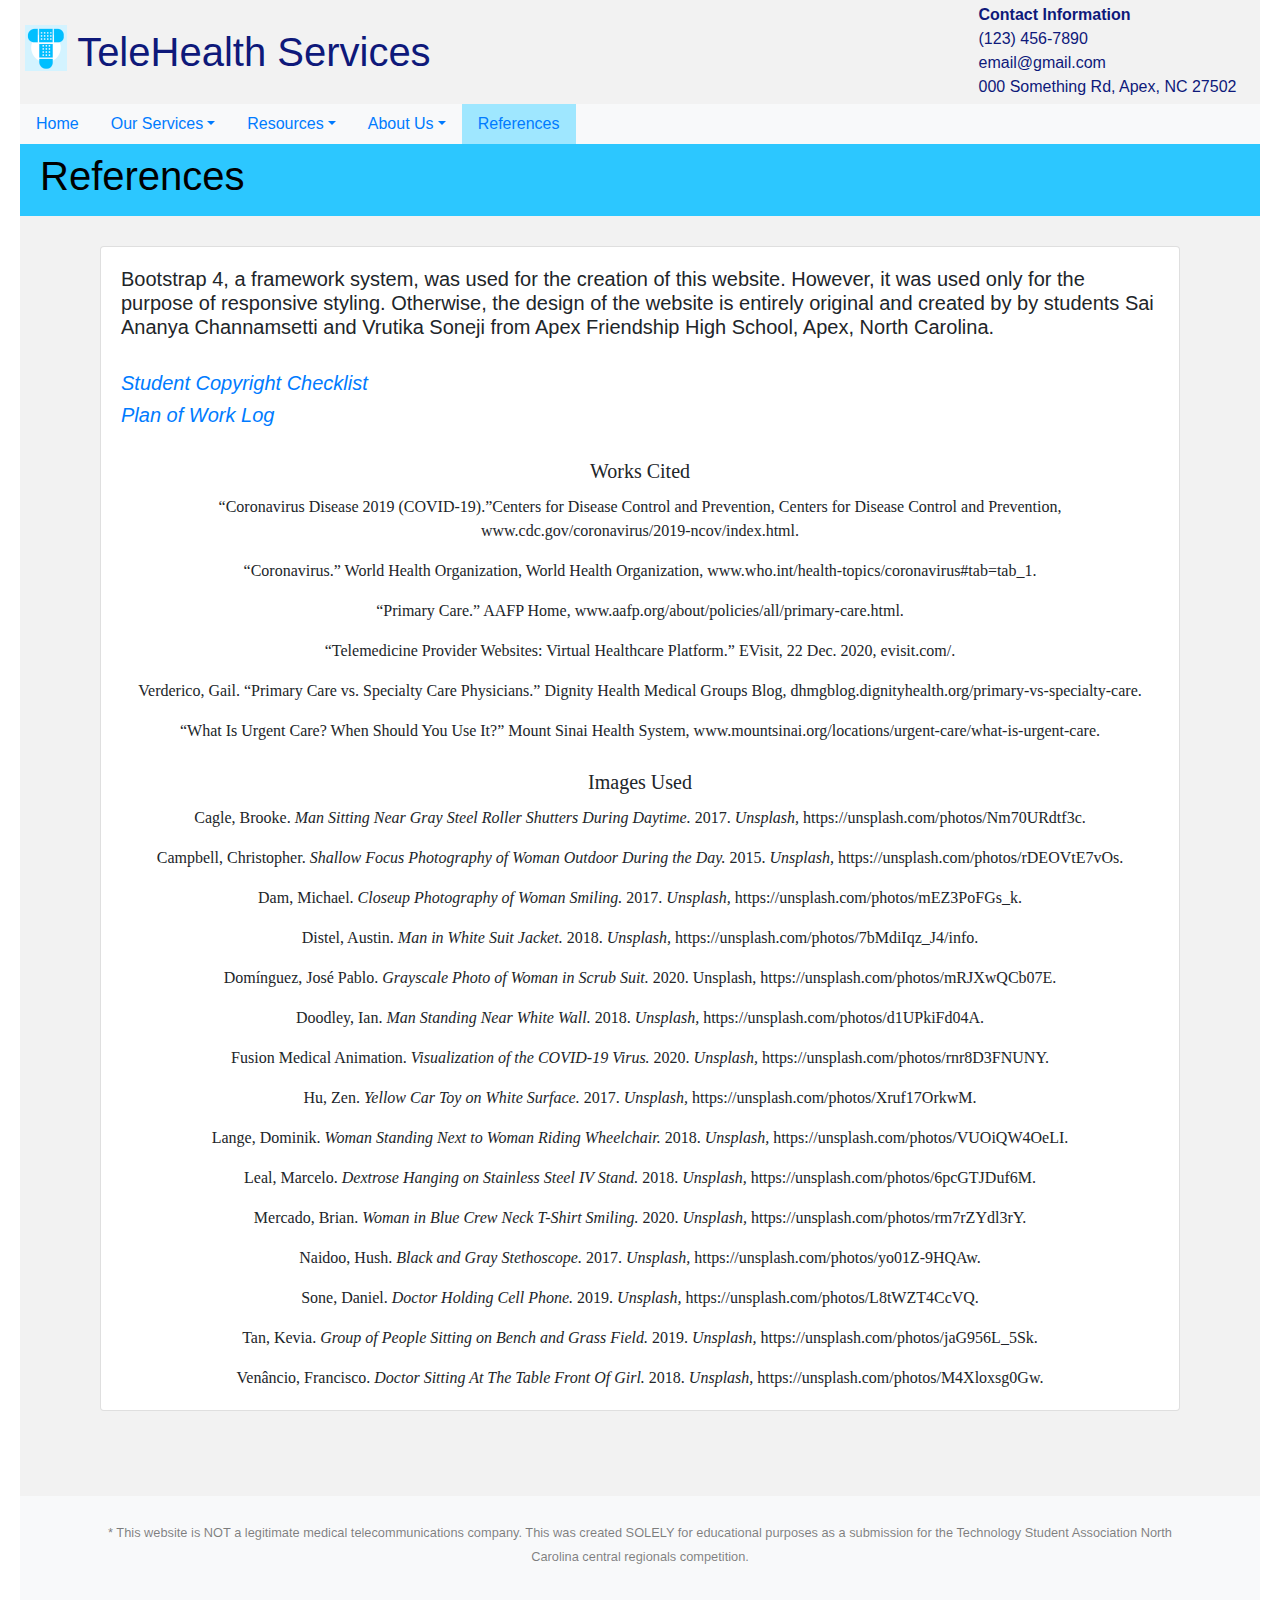
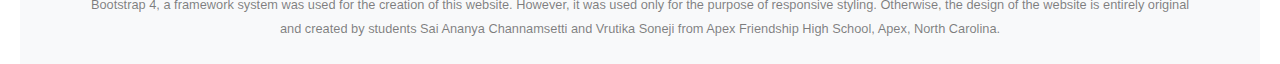
==== commit b6e8661e: "fixed footer" ====
--- a/html/citations.html
+++ b/html/citations.html
@@ -172,7 +172,7 @@
                 <br>
                 <small>Bootstrap 4, a framework system was used for the creation of this website. However, it was used
                     only for the purpose of responsive styling. Otherwise, the design of the website is entirely
-                    original and created by by students Sai Ananya Channamsetti and Vrutika Soneji
+                    original and created by students Sai Ananya Channamsetti and Vrutika Soneji
                     from Apex Friendship High School, Apex, North Carolina.</small>
             </div>
         </footer>
